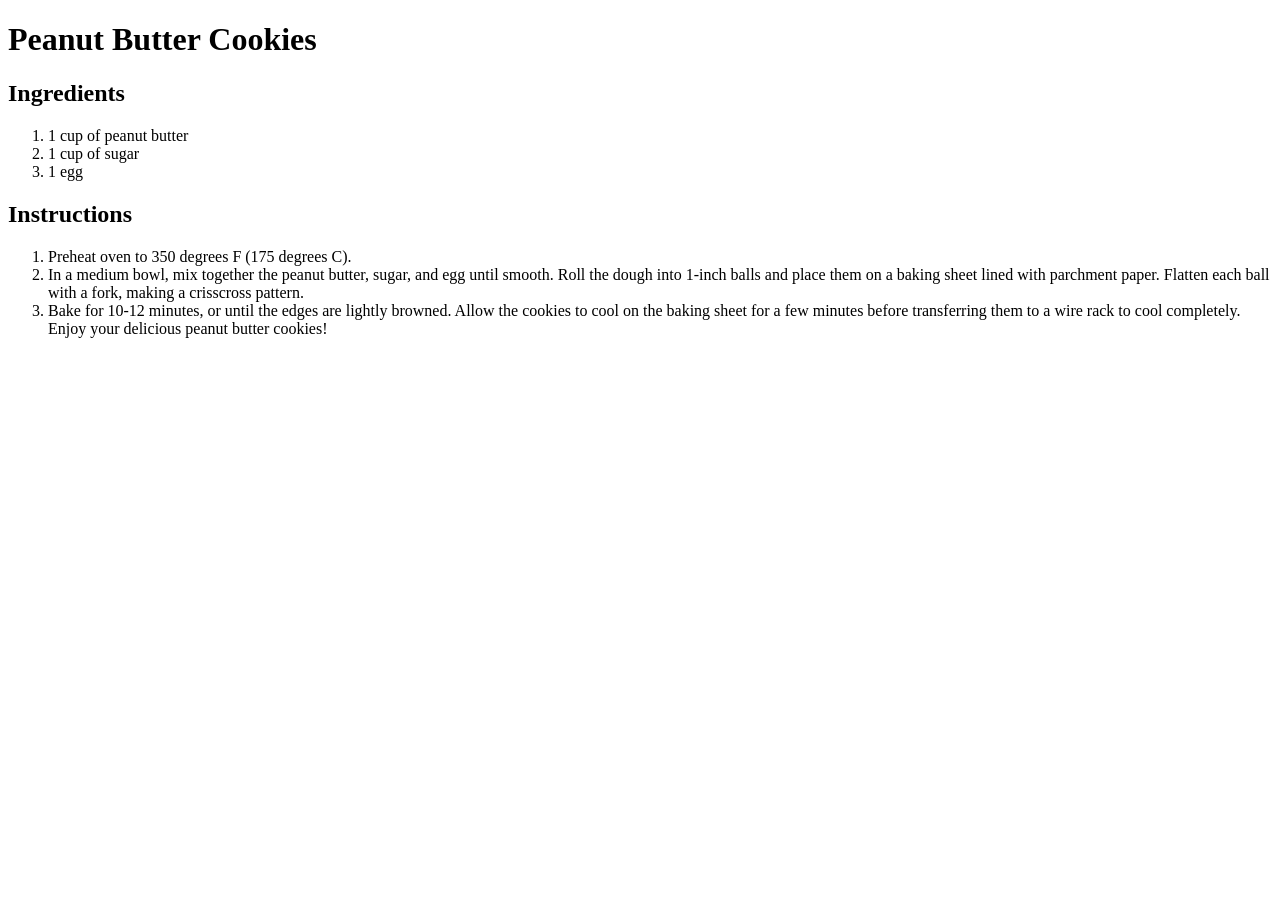
==== cookies.peanutbutter.html @ 35e89f69 "Update index.html and add cookies.peanutbutter.html" ====
<!DOCTYPE html>
<html lang="en">
<head>
    <body>
        <header>
                <h1>Peanut Butter Cookies</h1>
            </div>
        </header>
    
    <main>
        <artical=class="card">
            <h2>Ingredients</h2>
            <ol>
                <li>1 cup of peanut butter</li>
                <li>1 cup of sugar</li>
                <li>1 egg</li>
            </ol>
            <h2>Instructions</h2>
            <ol>
                <li>Preheat oven to 350 degrees F (175 degrees C).</li>
                
                <li>In a medium bowl, mix together the peanut butter, sugar, and egg
                until smooth. Roll the dough into 1-inch balls and place them on a 
                baking sheet lined with parchment paper. Flatten each ball with a fork, 
                making a crisscross pattern.</li>
                
                <li>Bake for 10-12 minutes, or until the edges are lightly browned. 
                Allow the cookies to cool on the baking sheet for a few minutes before 
                transferring them to a wire rack to cool completely. Enjoy your delicious
                peanut butter cookies!</li>
            </ol>

        </artical>
    </main>
</body>
</html>
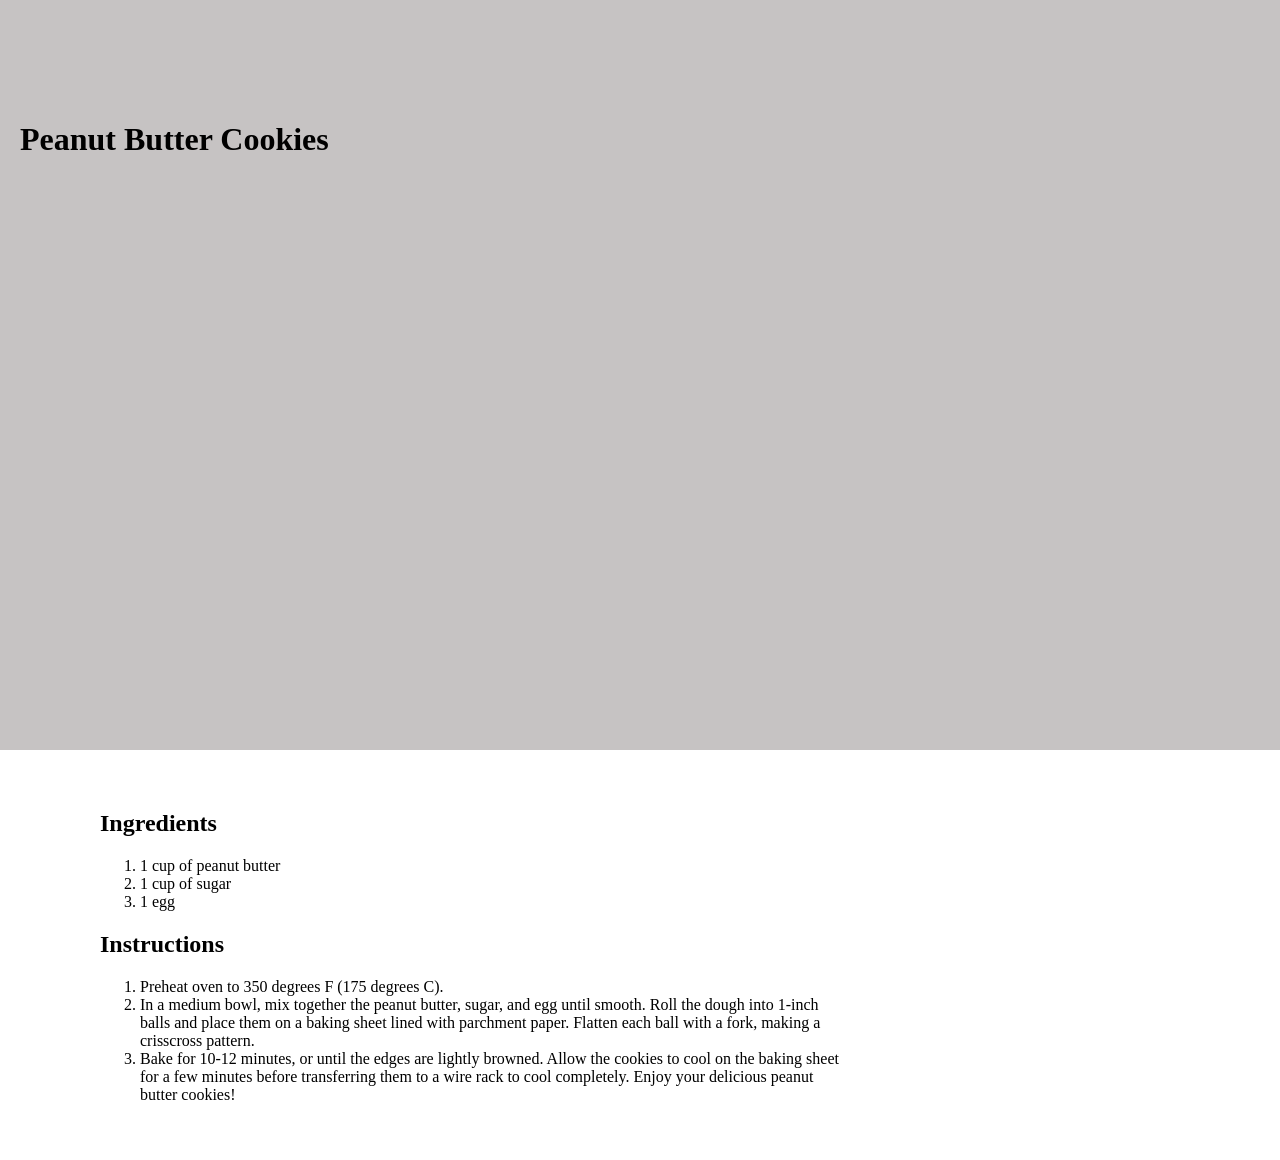
==== commit 4ee20542: "Update cookies.peanutbutter.html" ====
--- a/cookies.peanutbutter.html
+++ b/cookies.peanutbutter.html
@@ -1,5 +1,6 @@
 <!DOCTYPE html>
 <html lang="en">
+<link rel="stylesheet" href="css/styles.css" type="text/css">
 <head>
     <body>
         <header>
--- a/css/styles.css
+++ b/css/styles.css
@@ -0,0 +1,57 @@
+* {
+  box-sizing: border-box;
+}
+body {
+  font-family: "Segoe UI", Roboto, Serif;
+  margin: 0;
+  background: #ffffff;
+  color: #000000;
+}
+header {
+  background: linear-gradient(120deg, #c6c3c3, #c6c3c3);
+  color: #000000;
+  padding: 100px 20px;
+  min-height: 750px;
+  vertical-align: middle;
+}
+header #left {
+  width: 60%;
+  float: left;
+  color: #000000;
+}
+header #right {
+  width: 40%;
+  float: right;
+  background-color: eae6e6;
+
+}
+
+img.responsive {
+  max-width:100%; 
+  height: 5000px;
+  width: 2500px; 
+  border-radius:16px;
+}
+
+main {
+  max-width: 950px;
+  margin: 10 auto;
+  padding: 40px 100px;
+}
+section {
+  background: eae6e6;
+  border-radius: 12px;
+  padding: 24px;
+  margin-bottom: 24px;
+  box-shadow: 0 10px 25px rgba(15, 23, 42, 0.08);
+}
+section h2 {
+  margin-top: 0;
+  color: #000000;
+}
+footer {
+  padding: 24px;
+  text-align: center;
+  background: #e8edf4;
+  font-size: 0.9rem;
+}
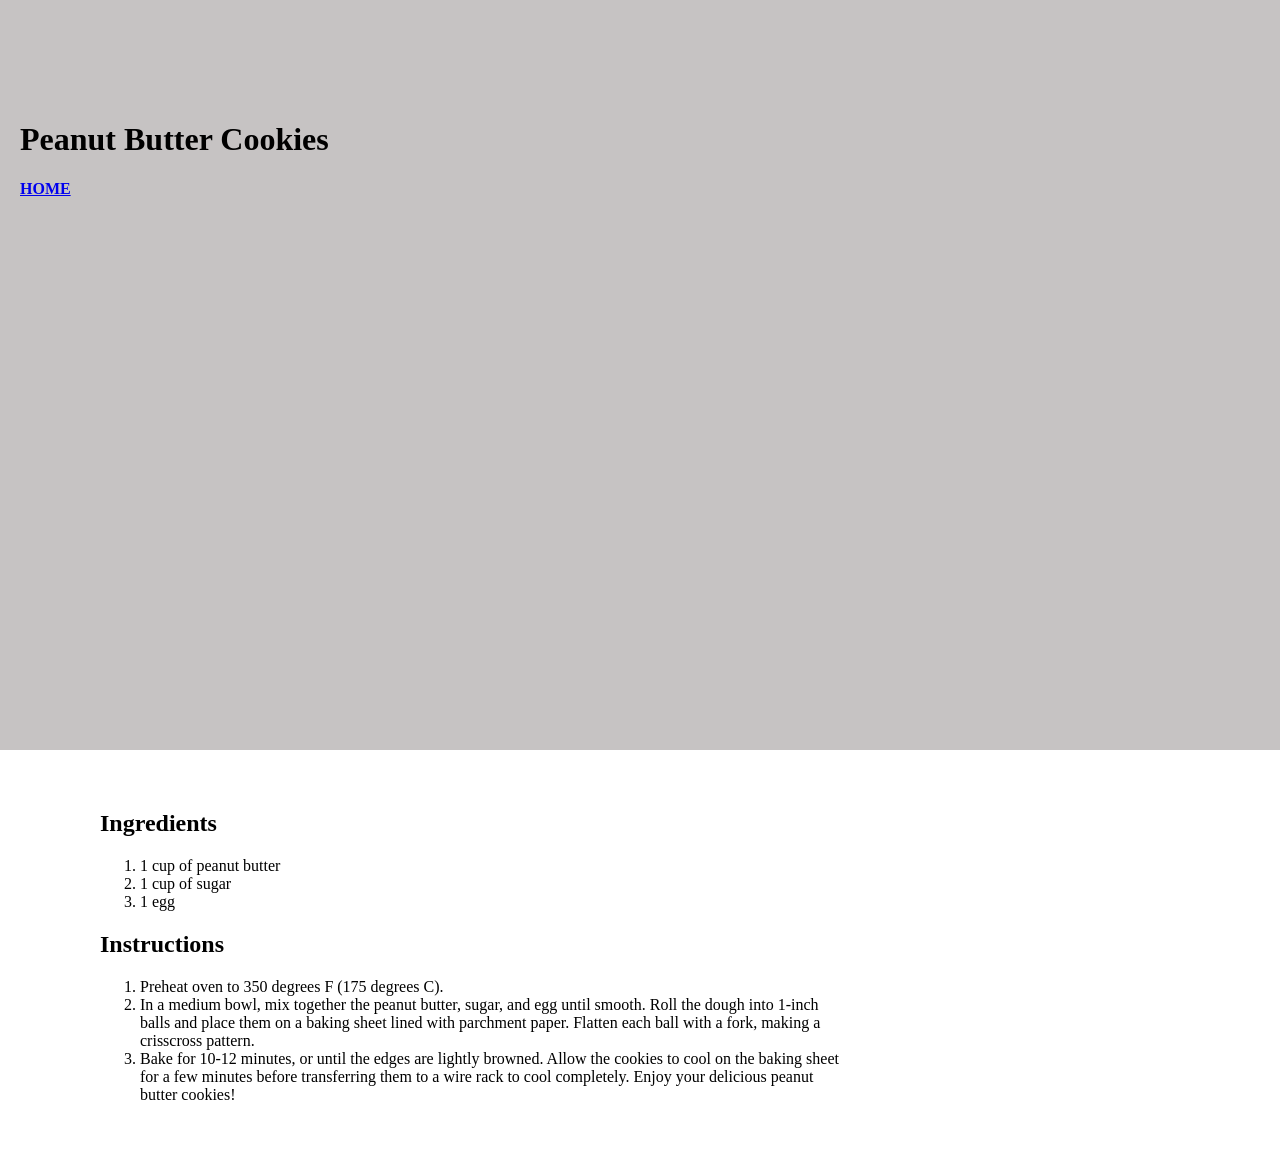
==== commit 33a287c5: "Update cookie page" ====
--- a/cookies.peanutbutter.html
+++ b/cookies.peanutbutter.html
@@ -6,6 +6,8 @@
         <header>
                 <h1>Peanut Butter Cookies</h1>
             </div>
+                     <div> <strong> <a href="index.html">HOME</a></strong></div>
+
         </header>
     
     <main>
